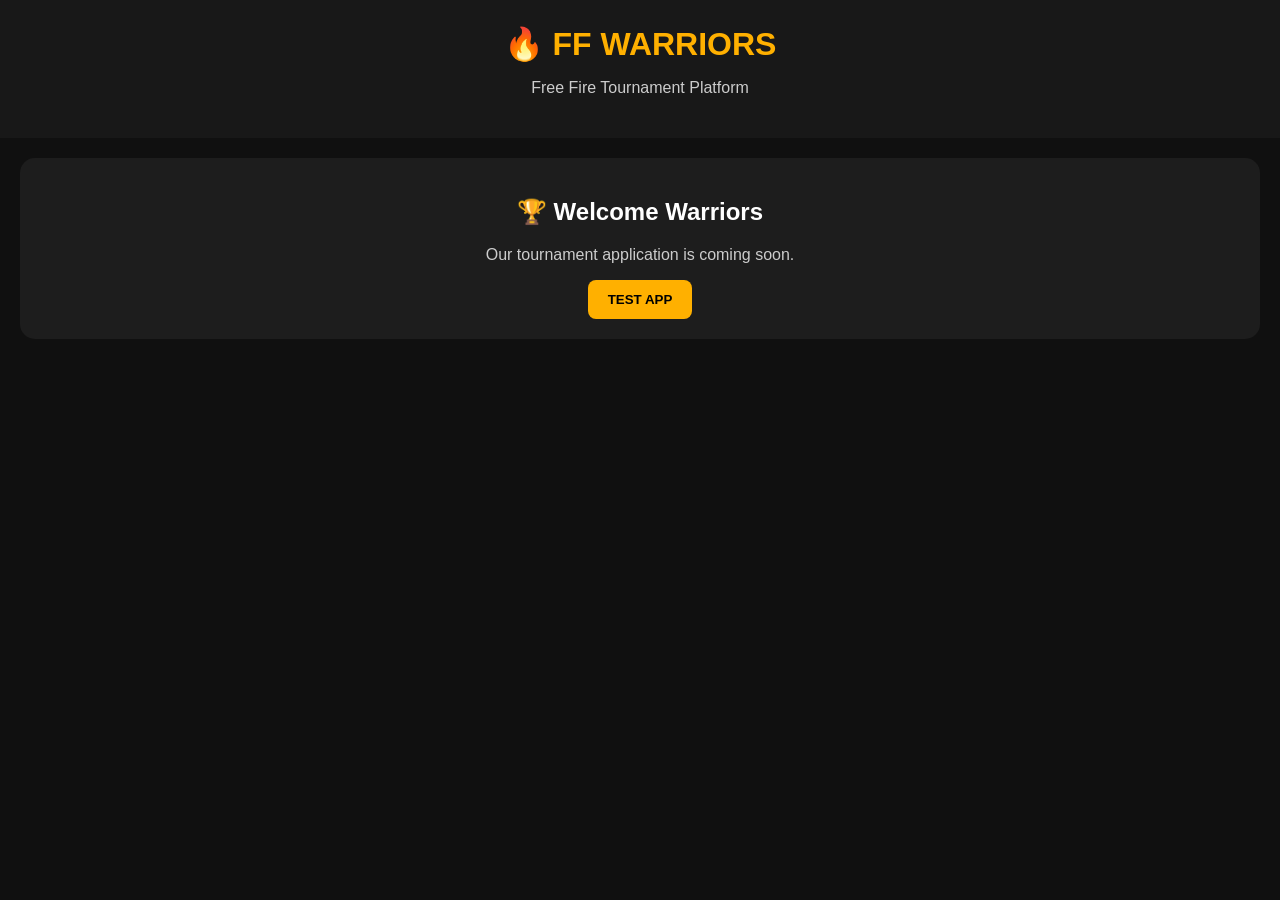
==== Index.html @ 0f1a816a "Create Index.html" ====
<!DOCTYPE html>
<html lang="en">
<head>
  <meta charset="UTF-8">
  <meta name="viewport" content="width=device-width, initial-scale=1.0">
  <title>FF WARRIORS</title>

  <style>
    body {
      margin: 0;
      font-family: Arial, sans-serif;
      background: #101010;
      color: white;
      text-align: center;
    }

    header {
      background: #181818;
      padding: 25px 10px;
    }

    h1 {
      margin: 0;
      color: #ffb000;
    }

    p {
      color: #cccccc;
    }

    .box {
      margin: 20px;
      padding: 20px;
      background: #1d1d1d;
      border-radius: 15px;
    }

    button {
      border: none;
      padding: 12px 20px;
      border-radius: 8px;
      background: #ffb000;
      font-weight: bold;
      cursor: pointer;
    }
  </style>
</head>

<body>

  <header>
    <h1>🔥 FF WARRIORS</h1>
    <p>Free Fire Tournament Platform</p>
  </header>

  <div class="box">
    <h2>🏆 Welcome Warriors</h2>
    <p>Our tournament application is coming soon.</p>

    <button onclick="alert('FF WARRIORS is working!')">
      TEST APP
    </button>
  </div>

</body>
</html>
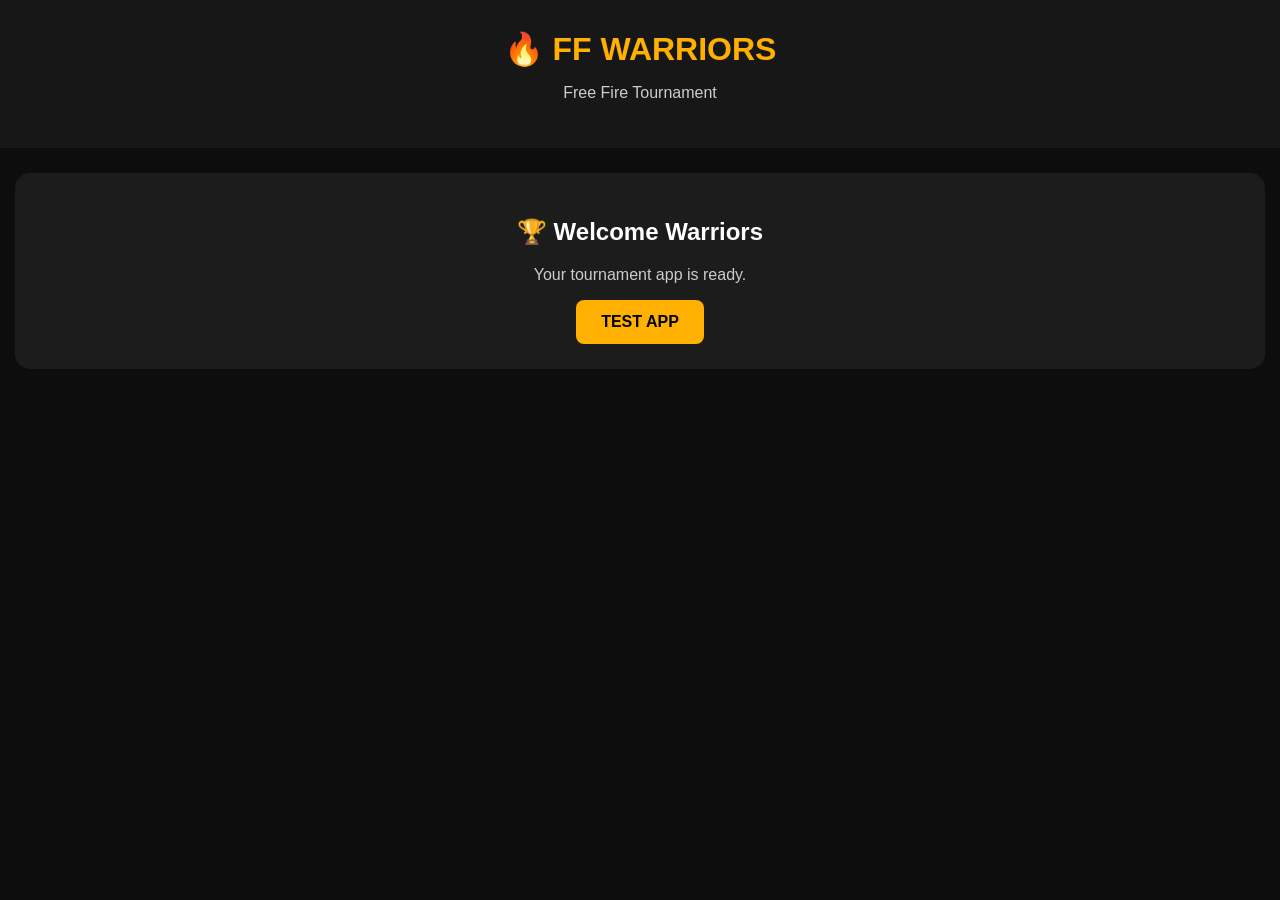
==== commit b78e2ae3: "Create Index.html" ====
--- a/Index.html
+++ b/Index.html
@@ -1,5 +1,5 @@
 <!DOCTYPE html>
-<html lang="en">
+<html>
 <head>
   <meta charset="UTF-8">
   <meta name="viewport" content="width=device-width, initial-scale=1.0">
@@ -8,20 +8,21 @@
   <style>
     body {
       margin: 0;
+      background: #0d0d0d;
+      color: white;
       font-family: Arial, sans-serif;
-      background: #101010;
-      color: white;
       text-align: center;
     }
 
     header {
-      background: #181818;
-      padding: 25px 10px;
+      background: #171717;
+      padding: 30px 15px;
     }
 
     h1 {
       margin: 0;
       color: #ffb000;
+      font-size: 32px;
     }
 
     p {
@@ -29,19 +30,19 @@
     }
 
     .box {
-      margin: 20px;
-      padding: 20px;
-      background: #1d1d1d;
+      margin: 25px 15px;
+      padding: 25px;
+      background: #1c1c1c;
       border-radius: 15px;
     }
 
     button {
-      border: none;
-      padding: 12px 20px;
+      padding: 13px 25px;
+      border: 0;
       border-radius: 8px;
       background: #ffb000;
       font-weight: bold;
-      cursor: pointer;
+      font-size: 16px;
     }
   </style>
 </head>
@@ -50,12 +51,12 @@
 
   <header>
     <h1>🔥 FF WARRIORS</h1>
-    <p>Free Fire Tournament Platform</p>
+    <p>Free Fire Tournament</p>
   </header>
 
   <div class="box">
     <h2>🏆 Welcome Warriors</h2>
-    <p>Our tournament application is coming soon.</p>
+    <p>Your tournament app is ready.</p>
 
     <button onclick="alert('FF WARRIORS is working!')">
       TEST APP
